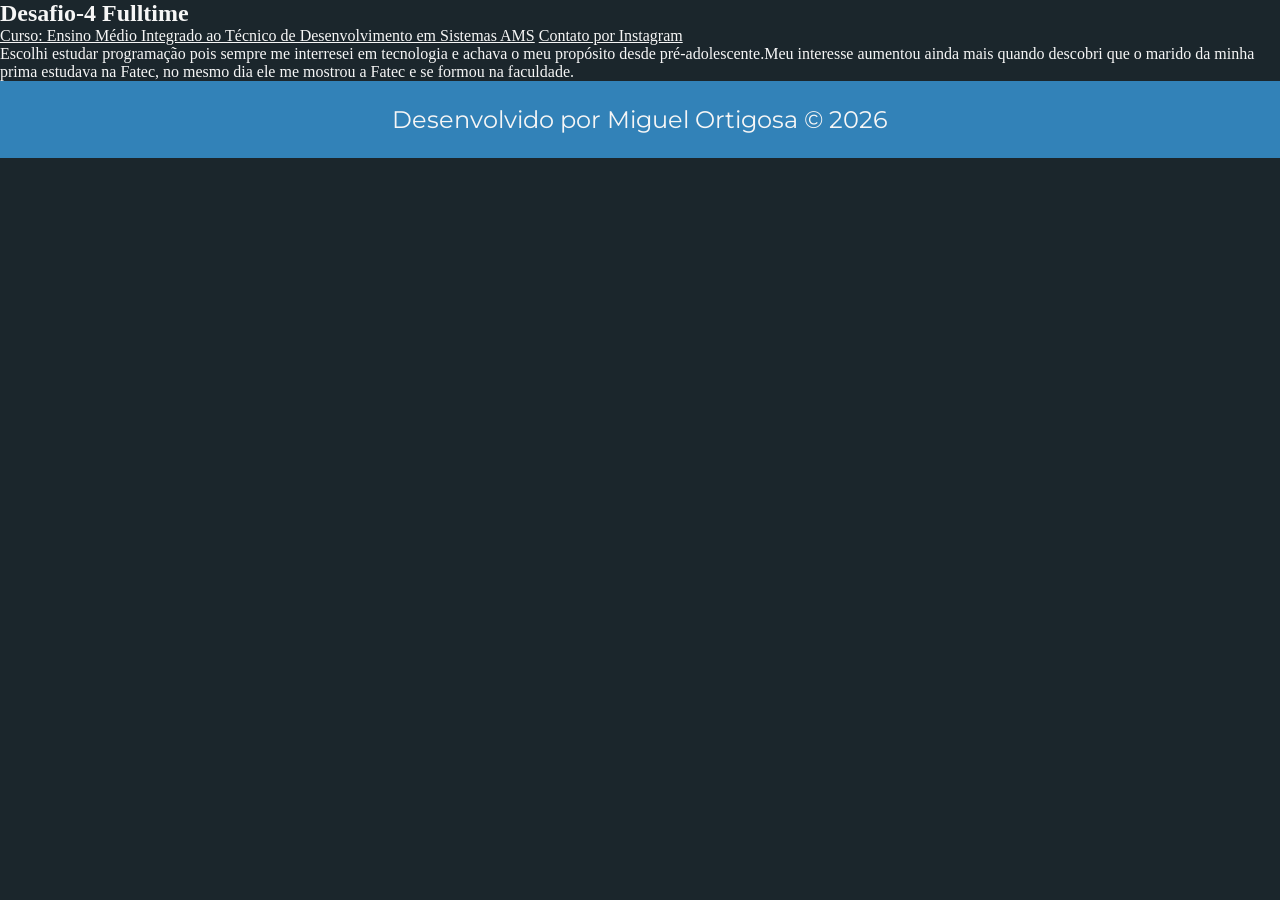
==== Desafio-4 pgn2.0/Desafio-4 pgn2.0/index.html @ b8318dc3 "Add files via upload" ====
<!DOCTYPE html>
<html lang="pt-br">
<head>
    <meta charset="UTF-8">
    <meta http-equiv="X-UA-Compatible" content="IE=edge">
    <meta name="viewport" content="width=device-width, initial-scale=1.0">
    <link rel="stylesheet" href="CSS/estilo.css">
    <title>Desafio-4</title>
</head>
<body>
    <header></header>
        <main class="main">
            <section class="main__conteudo">
            <h1 class="main__conteudo__titulo"><strong>Desafio-4 Fulltime</strong></h1>
                <a href="curso.html">Curso: Ensino Médio Integrado ao Técnico de Desenvolvimento em Sistemas AMS</a>
                <a href="hhtps://instagram.com/vandevenguel">Contato por Instagram</a>
                <a href=""></a>
                <p class="main__conteudo__texto">Escolhi estudar programação pois sempre me interresei em tecnologia e achava o meu propósito desde pré-adolescente.Meu interesse aumentou ainda mais quando descobri que o marido da minha prima estudava na Fatec, no mesmo dia ele me mostrou a Fatec e se formou na faculdade.</p>
                <div class="main__links">
                </div>
                </section>
        </main>
    <footer class="rodape">Desenvolvido por Miguel Ortigosa &copy; 2026</footer>
</body>
</html>
---- Desafio-4 pgn2.0/Desafio-4 pgn2.0/CSS/estilo.css ----
@import url('https://fonts.googleapis.com/css2?family=Krona+One&display=swap');
@import url('https://fonts.googleapis.com/css2?family=Krona+One&family=Montserrat&display=swap');
@import url('https://fonts.googleapis.com/css2?family=Krona+One&family=Montserrat:wght@400;600&display=swap');

:root {
    --cor-primaria: #1B262C;
    --cor-secundaria: #F6F6F6;
    --cor-terciaria: #3282B8;
    --cor-hover: #0F4C75;

    --fonte-primaria: 'Krona One', sans-serif;
    --font-secundaria: 'Montserrat', sans-serif;
}

* {
    margin: 0;
    padding: 0;
}

body {
    box-sizing: border-box;
    background-color: var(--cor-primaria);
    color: var(--cor-secundaria);
}

.cabecalho {
    padding: 2% 0% 0% 15%;
}

.cabecalho__menu {
    display: flex;
    gap: 80px;
}

.cabecalho__menu__link {
    font-family: var(--font-secundaria);
    font-size: 24px;
    font-weight: 600;
    color: var(--cor-terciaria);
    text-decoration: none;
}

.apresentacao {
    padding: 5% 15%;
    display: flex;
    align-items: center;
    justify-content: space-between;
}

.apresentacao__conteudo {
    width: 615px;
    display: flex;
    flex-direction: column;
    gap: 40px;
}

.apresentacao__conteudo__titulo {
    font-size: 36px;
    font-family: var(--fonte-primaria);
}

.titulo-destaque {
    color: var(--cor-terciaria);
}

.apresentacao__conteudo__texto {
    font-size: 24px;
    font-family: var(--font-secundaria);
}

a {
    color: var(--cor-secundaria);
}

.apresentacao__links{
    display: flex;
    flex-direction: column;
    justify-content: space-between;
    align-items: center;
    gap: 32px;
}

.apresentacao__links__subtitulo {
    font-family: var(--fonte-primaria);
    font-weight: 400;
    font-size: 24px;
}

.apresentacao__links__link {
    display: flex;
    justify-content: center;
    gap: 10px;
    border: 4px solid var(--cor-terciaria);
    width: 378px;
    text-align: center;
    border-radius: 8px;
    font-size: 24px;
    font-weight: 600;
    padding: 21.5px 0;
    text-decoration: none;
    font-family: var(--font-secundaria);
}

.apresentacao__links__link:hover {
    background-color: var(--cor-hover);
    transition: 0.7s;
    padding: 3.3%;
}

.rodape {
    padding: 24px;
    color: var(--cor-secundaria);
    background-color: var(--cor-terciaria);
    text-align: center;
    font-family: var(--font-secundaria);
    font-size: 24px;
    font-weight: 400;
}
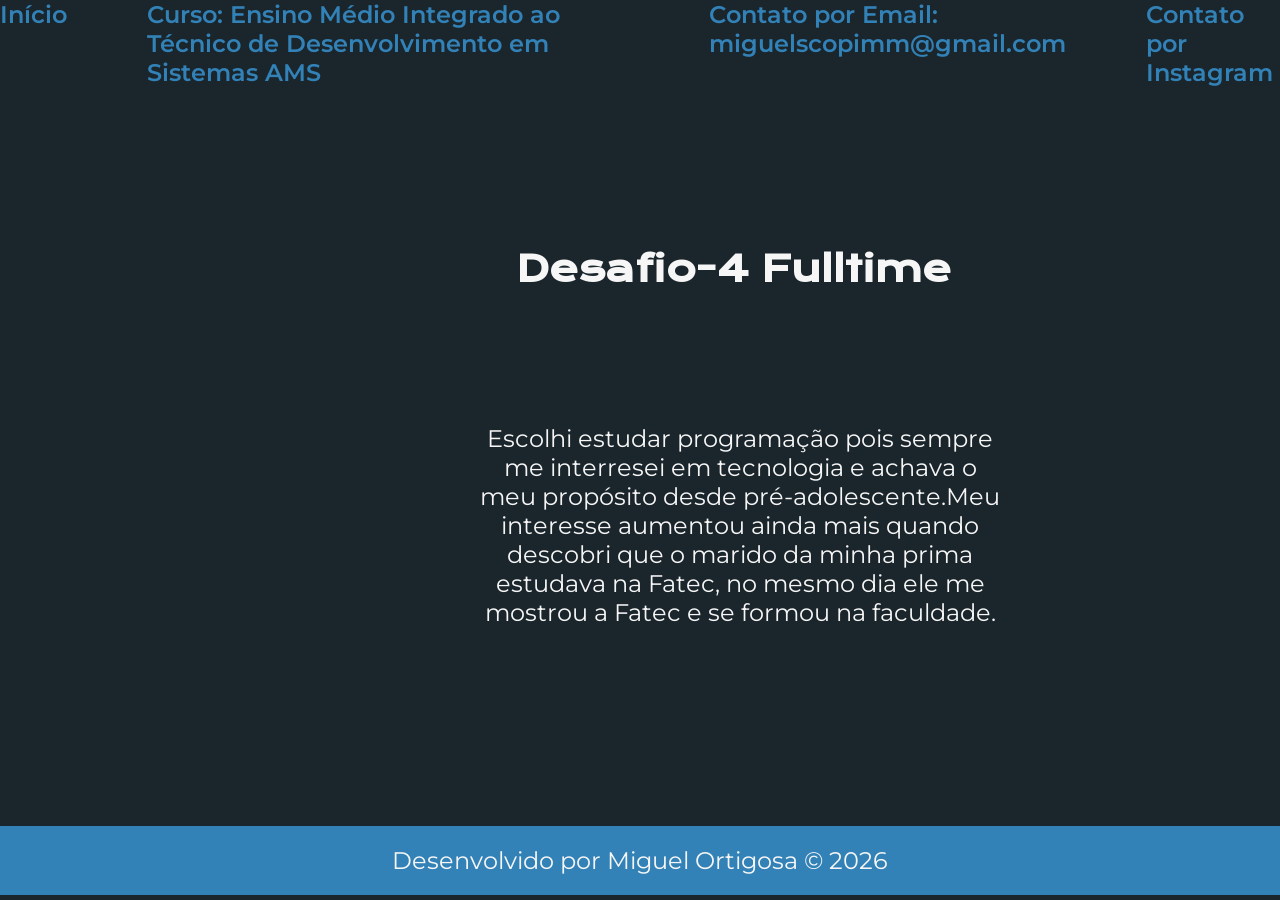
==== commit e20a56ba: "Add files via upload" ====
--- a/Desafio-4 pgn2.0/Desafio-4 pgn2.0/index.html
+++ b/Desafio-4 pgn2.0/Desafio-4 pgn2.0/index.html
@@ -8,14 +8,18 @@
     <title>Desafio-4</title>
 </head>
 <body>
-    <header></header>
-        <main class="main">
-            <section class="main__conteudo">
-            <h1 class="main__conteudo__titulo"><strong>Desafio-4 Fulltime</strong></h1>
-                <a href="curso.html">Curso: Ensino Médio Integrado ao Técnico de Desenvolvimento em Sistemas AMS</a>
-                <a href="hhtps://instagram.com/vandevenguel">Contato por Instagram</a>
-                <a href=""></a>
-                <p class="main__conteudo__texto">Escolhi estudar programação pois sempre me interresei em tecnologia e achava o meu propósito desde pré-adolescente.Meu interesse aumentou ainda mais quando descobri que o marido da minha prima estudava na Fatec, no mesmo dia ele me mostrou a Fatec e se formou na faculdade.</p>
+    <header>
+        <nav class="cabecalho__menu">
+            <a class="cabecalho__menu__link" href="index.html">Início</a>
+            <a class="cabecalho__menu__link" href="curso.html">Curso: Ensino Médio Integrado ao Técnico de Desenvolvimento em Sistemas AMS</a>
+            <a class="cabecalho__menu__link" href="https://accounts.google.com/v3/signin/identifier?continue=https://accounts.google.com/signin/chrome/sync/finish?est%3DACkCusvxfadm-b1OCKCOeZXbMGmCJHNFh2sVFCW-f6sTa8uzFzyfoSAGKrjKm9qT8TwiDCGazhJ_rT_A1vxVdw%26continue%3Dhttps://www.google.com/&flow=history_opt_in&magichrome_fre_exp_branch=3&ssp=1&theme=mn&flowName=GlifDesktopChromeSync&dsh=S-48926775:1790333623998325">Contato por Email: miguelscopimm@gmail.com</a>
+            <a class="cabecalho__menu__link" href="https://instagram.com/vandevenguel">Contato por Instagram</a>
+        </nav>
+    </header>
+        <main class="apresentacao">
+            <section class="apresentacao__conteudo">
+            <h1 class="apresentacao__conteudo__titulo"><strong>Desafio-4 Fulltime </strong></h1>
+                <p class="apresentacao__conteudo__texto">Escolhi estudar programação pois sempre me interresei em tecnologia e achava o meu propósito desde pré-adolescente.Meu interesse aumentou ainda mais quando descobri que o marido da minha prima estudava na Fatec, no mesmo dia ele me mostrou a Fatec e se formou na faculdade.</p>
                 <div class="main__links">
                 </div>
                 </section>
--- a/Desafio-4 pgn2.0/Desafio-4 pgn2.0/CSS/estilo.css
+++ b/Desafio-4 pgn2.0/Desafio-4 pgn2.0/CSS/estilo.css
@@ -23,6 +23,17 @@
     color: var(--cor-secundaria);
 }
 
+.main {
+    position: fixed;
+    margin: 10% 33%;
+    flex-direction: column;
+    width: 620px;
+    display: flex;
+    align-items: center;
+    text-align: center;
+    justify-content: space-between;
+}
+
 .cabecalho {
     padding: 2% 0% 0% 15%;
 }
@@ -41,9 +52,12 @@
 }
 
 .apresentacao {
-    padding: 5% 15%;
+    margin: 10% 30%;
+    flex-direction: column;
+    width: 620px;
     display: flex;
     align-items: center;
+    text-align: center;
     justify-content: space-between;
 }
 
@@ -57,6 +71,13 @@
 .apresentacao__conteudo__titulo {
     font-size: 36px;
     font-family: var(--fonte-primaria);
+    margin: 5% 6%;
+    flex-direction: column;
+    width: 620px;
+    display: flex;
+    align-items: center;
+    text-align: center;
+    justify-content: space-between;
 }
 
 .titulo-destaque {
@@ -64,6 +85,7 @@
 }
 
 .apresentacao__conteudo__texto {
+    padding: 10% 0% 5% 15%;
     font-size: 24px;
     font-family: var(--font-secundaria);
 }
@@ -78,12 +100,6 @@
     justify-content: space-between;
     align-items: center;
     gap: 32px;
-}
-
-.apresentacao__links__subtitulo {
-    font-family: var(--fonte-primaria);
-    font-weight: 400;
-    font-size: 24px;
 }
 
 .apresentacao__links__link {
@@ -108,7 +124,7 @@
 }
 
 .rodape {
-    padding: 24px;
+    padding: 20px;
     color: var(--cor-secundaria);
     background-color: var(--cor-terciaria);
     text-align: center;
